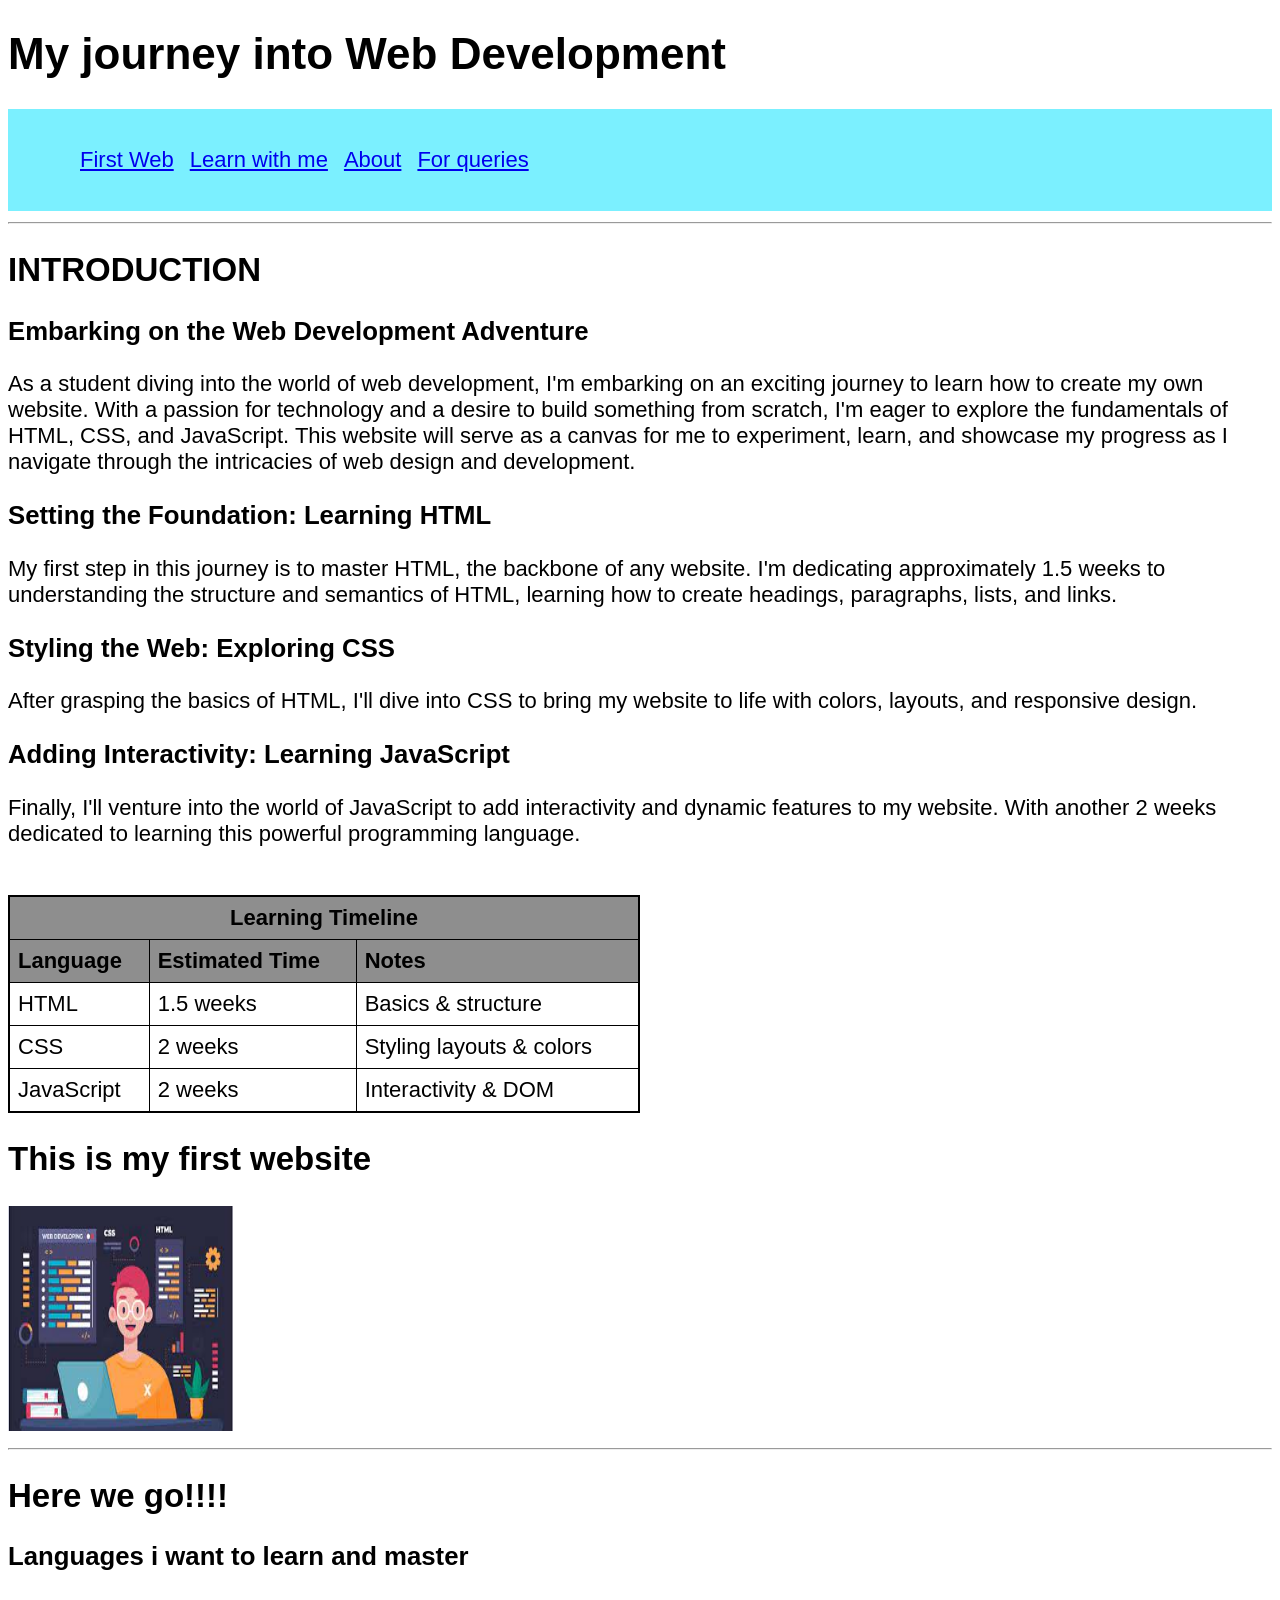
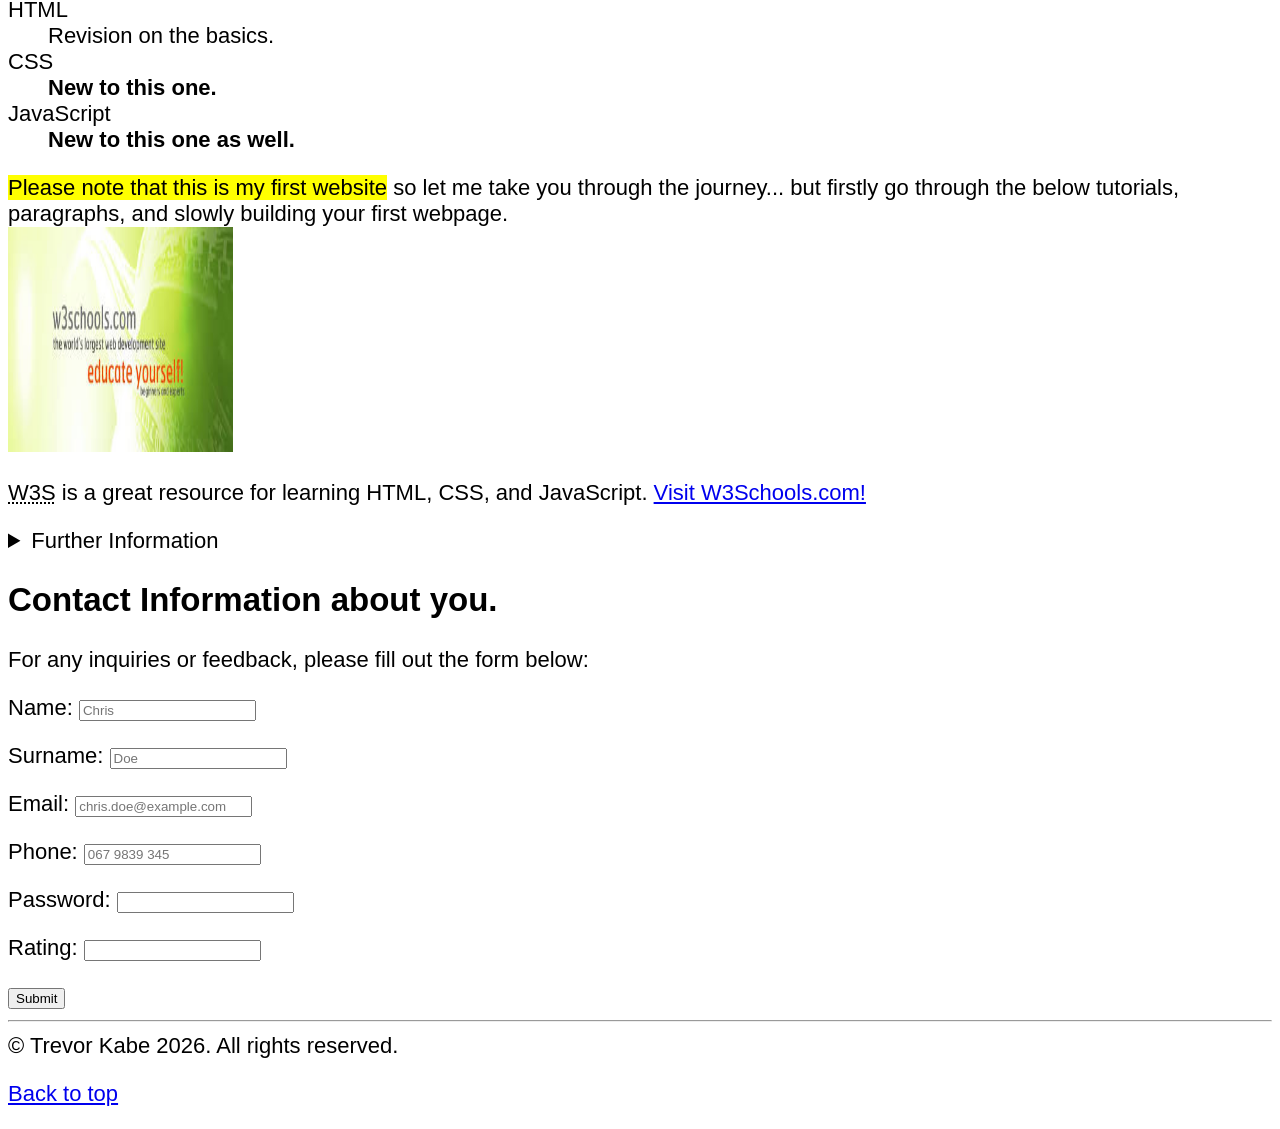
==== index.html @ c34d89b0 "Update index.html" ====
<!DOCTYPE html>
<html lang="en">

<head>
    <meta charset="UTF-8">
    <meta name="author" content="Trevor kabe">
    <meta name="description" content="This page contains all the things I am learning how to create as I learn HTML.">
    <meta name="viewport" content="width=device-width, initial-scale=1.0">
    <title>My First Web Page</title>
    <link rel="icon" href="images/android-chrome-192x192.png" type="image/x-icon">
    <link rel="stylesheet" href="main.css" type="text/css">
    
</head>

<body>
    <header>
        <h1>My journey into Web Development</h1>
        <nav>
            <ul id="nav-list">
                <li><a href="#firstly">First Web</a></li>
                <li><a href="#learning">Learn with me</a></li>
               <li><a href="about.html">About</a></li>
               <li><a href="#contact">For queries</a></li>
            </ul>
        </nav>
        <hr>
    </header>

    <main>
        <article id="firstly">
        
                <h2>INTRODUCTION</h2>

                <section>
                    <h3>Embarking on the Web Development Adventure</h3>
                <p>
                    As a student diving into the world of web development, I'm embarking on an exciting journey to learn how to create my own website. With a passion for technology and a desire to build something from scratch, I'm eager to explore the fundamentals of HTML, CSS, and JavaScript. This website will serve as a canvas for me to experiment, learn, and showcase my progress as I navigate through the intricacies of web design and development.
                </p>
            </section>
            <section>
                <h3>Setting the Foundation: Learning HTML</h3>
                <p>
                    My first step in this journey is to master HTML, the backbone of any website. I'm dedicating approximately 1.5 weeks to understanding the structure and semantics of HTML, learning how to create headings, paragraphs, lists, and links. 
                </p>
            </section>
            <section>
                <h3>Styling the Web: Exploring CSS</h3>
                <p>
                    After grasping the basics of HTML, I'll dive into CSS to bring my website to life with colors, layouts, and responsive design. 
                </p>
            </section>
            <section>
                <h3>Adding Interactivity: Learning JavaScript</h3>
                <p>
                    Finally, I'll venture into the world of JavaScript to add interactivity and dynamic features to my website. With another 2 weeks dedicated to learning this powerful programming language.
                </p>
            </section> <br>

            <table>
                <thead>
                    <tr>
                        <th colspan="3" style="text-align: center;">Learning Timeline</th>
                    </tr>
                    <tr>
                        <th>Language</th>
                        <th>Estimated Time</th>
                        <th>Notes</th>
                    </tr>
                </thead>
                <tbody>
                    <tr>
                        <td>HTML</td>
                        <td>1.5 weeks</td>
                        <td>Basics & structure</td>
                    </tr>
                    <tr>
                        <td>CSS</td>
                        <td>2 weeks</td>
                        <td>Styling layouts & colors</td>
                    </tr>
                    <tr>
                        <td>JavaScript</td>
                        <td>2 weeks</td>
                        <td>Interactivity & DOM</td>
                    </tr>
                </tbody>
            </table>



            <h2>This is my first website</h2>
            <img src="images/Learningfirstwebsite.png" alt="Learning first website" width="225" height="225" loading="lazy">
        </article>

        <hr>
        
       <article id="learning">
            <h2><strong>Here we go!!!!</strong></h2>
           <h3>Languages i want to learn and master</h3>
             <dl>
                <dt>HTML</dt>
                <dd>Revision on the basics.</dd>
                <dt>CSS</dt>
                <dd><strong>New to this one.</strong></dd>
                <dt>JavaScript</dt>
                <dd><strong>New to this one as well.</strong></dd>
            </dl>
            </article>

            <p>
                <mark>Please note that this is my first website</mark> so let me take you through the journey... but firstly go through the
                below tutorials, paragraphs, and slowly building your first webpage.<br><!-- 
                Outside of coding, you're probably juggling assignments, maybe a part-time job, or extracurriculars—but you
                still make time to tinker with HTML in the evenings. You've bookmarked MDN Web Docs and W3Schools, and you've
                even started a little project folder on your desktop labeled “HTML Experiments.” You're not just learning to
                code—you're learning to think like a developer. And while you might not know CSS or JavaScript yet, you're
                laying the foundation, one tag at a time.
            </p> -->
  <img src="images/W3schools.png" alt="W3Schools" width="225" height="225" loading="lazy">
            <p>
                <abbr title="W3Schools">W3S</abbr>
                    is a great resource for learning HTML, CSS, and JavaScript. <!-- It offers comprehensive tutorials, references, and examples that can help you understand the basics and advance your skills. Whether you're a beginner or looking to deepen your knowledge, W3Schools provides a user-friendly platform to explore web development concepts. -->
                <a href="https://www.w3schools.com/html/default.asp" target="_blank" rel="noopener">Visit W3Schools.com!</a>
            </p>
            <aside>
             <details><summary>Further Information</summary>
 <p>As I embark on this web development journey, I'm excited to learn, create, and grow as a developer. With each step, I'll be building not just a website but also my skills and confidence in the world of web development. I'm looking forward to sharing my progress and experiences along the way as I continue to explore the endless possibilities of creating on the web.</p>
                
               </details>
            </aside>
            <article id="contact">
                <h2>Contact Information about you.</h2>
                <p>For any inquiries or feedback, please fill out the form below:</p>
               <form>
                <p>
                    <label for="name">Name:</label>
                    <input type="text"  name="name" id="name" placeholder="Chris" required>
                    </p>
                    <p>
                    <label for="surname">Surname:</label>
                    <input type="text" id="surname" name="surname"  placeholder="Doe" required>
                    </p>
                    <p>
                    <label for="email">Email:</label>
                    <input type="email" id="email" name="email" placeholder="chris.doe@example.com">
                    </p>
                    <p>
                    <label for="tel">Phone:</label>
                    <input type="tel" id="tel" name="tel" pattern="[0-9]{3} [0-9]{4} [0-9]{3}"  placeholder="067 9839 345">
                    </p>
                    <p>
                        <label for="password">Password:</label>
                        <input type="password" id="password" name="password" required>  
                    </p>
                    <p>
                    <label for="Rating">Rating:</label>
                        <input type="text" id="Rating" name="Rating" list="ratingOptions">
                            <datalist id="ratingOptions">
                            <option value="Excellent">
                            <option value="Good">
                            <option value="Average">
                            <option value="Poor">
                        </datalist>
                    </p>
                    <!--<input type="submit" value="Submit">--->
                    <button type="submit">Submit</button>

                </form>
            </article>
        </main>
<hr>

    <footer>
        &copy; Trevor Kabe 2026. All rights reserved.
        <br>

        <p><a href="#top">Back to top</a></p>
    </footer>
</body>

</html>
---- main.css ----
body {
     font-family: Arial, sans-serif;
    font-size: 22px;
     background-color: #ffffff;
    color: rgb(0, 0, 0);
}
nav {
    display: flex;
    justify-content: space-between;
    align-items: center;
    padding: 1rem 2rem;
    background-color: #7bf0ff;
    color: #fff;
    gap: 1rem;
}   
#nav-list {
    display: flex;
    gap: 1rem;
    list-style: flex dire-ction row;
    list-style: none;
}       

table {
    width: 50%;
    margin: 0;
    border-collapse: collapse;
    border: 2px solid black;
}
            
table th,
table td {
    border: 1px solid black;
    padding: 0.5rem;
    text-align: left;
}   

table th {
    background-color: rgb(142, 142, 142);
    color: #000000;
}
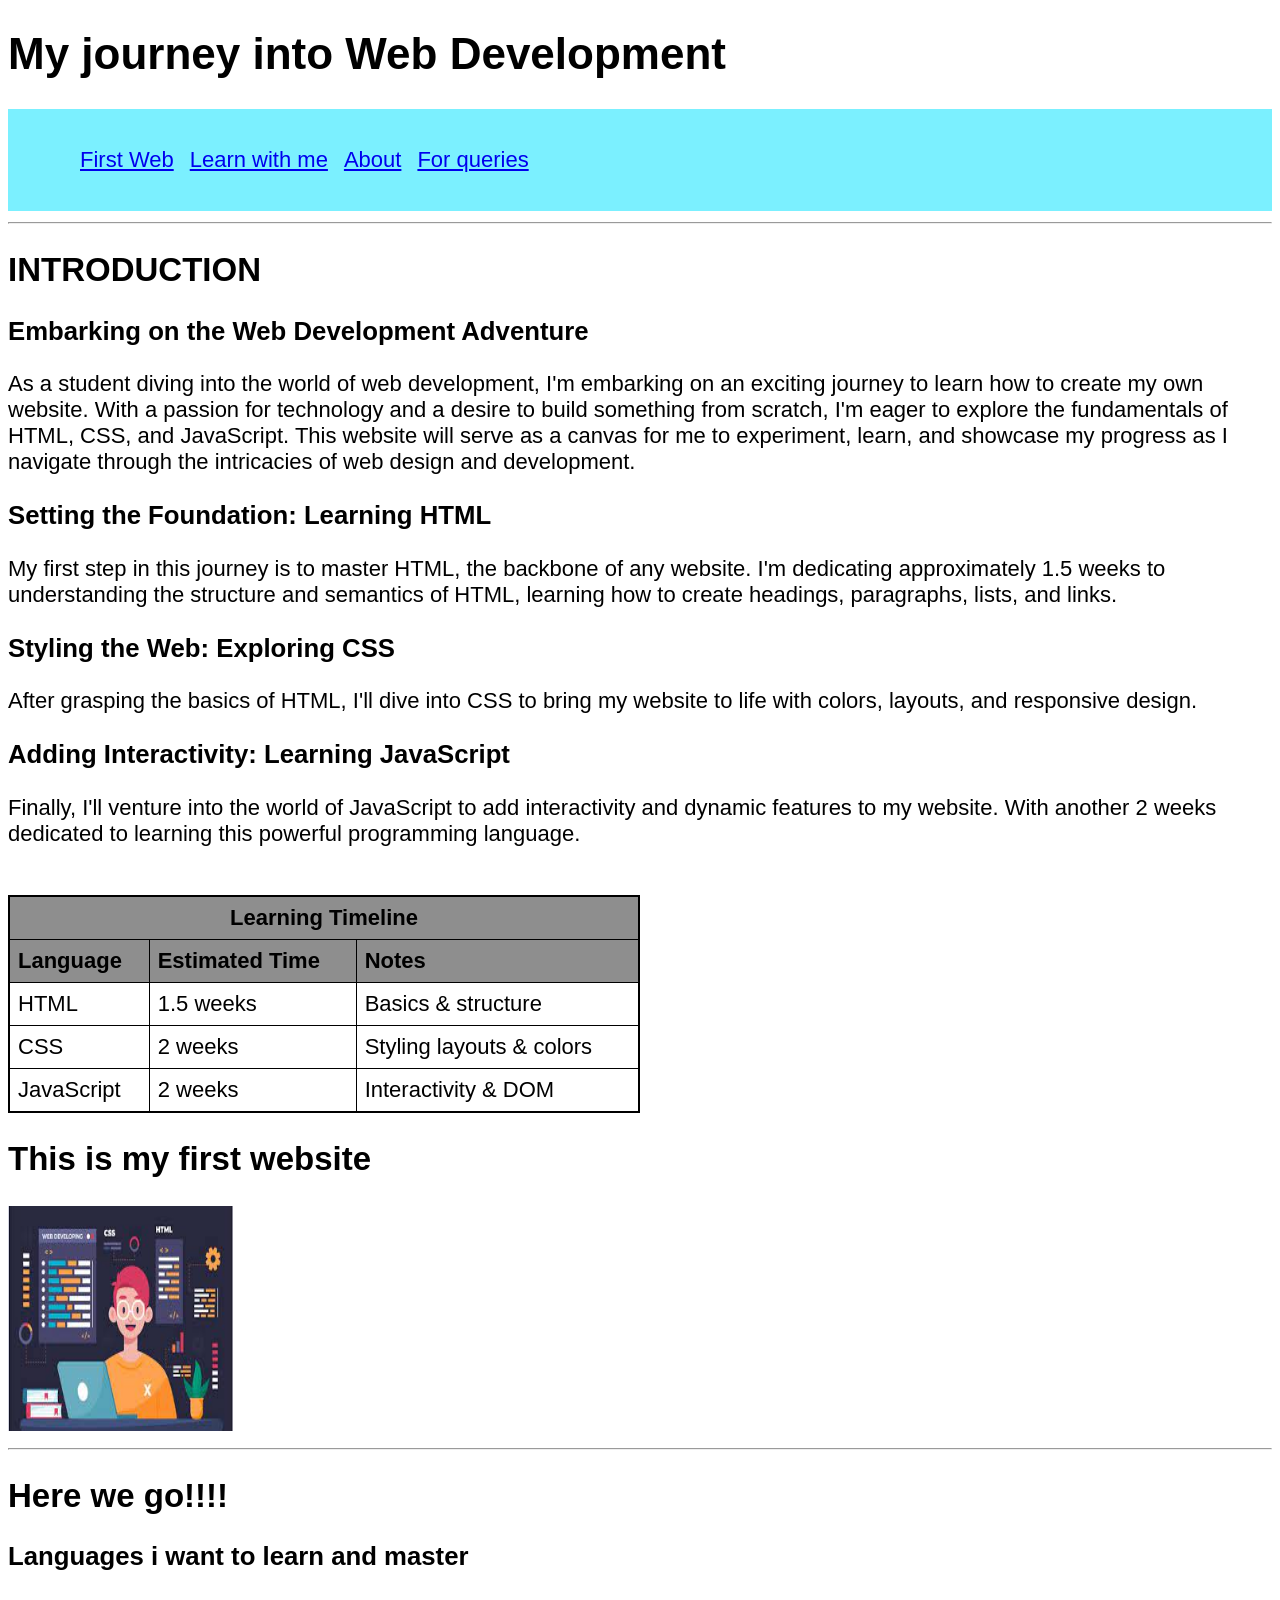
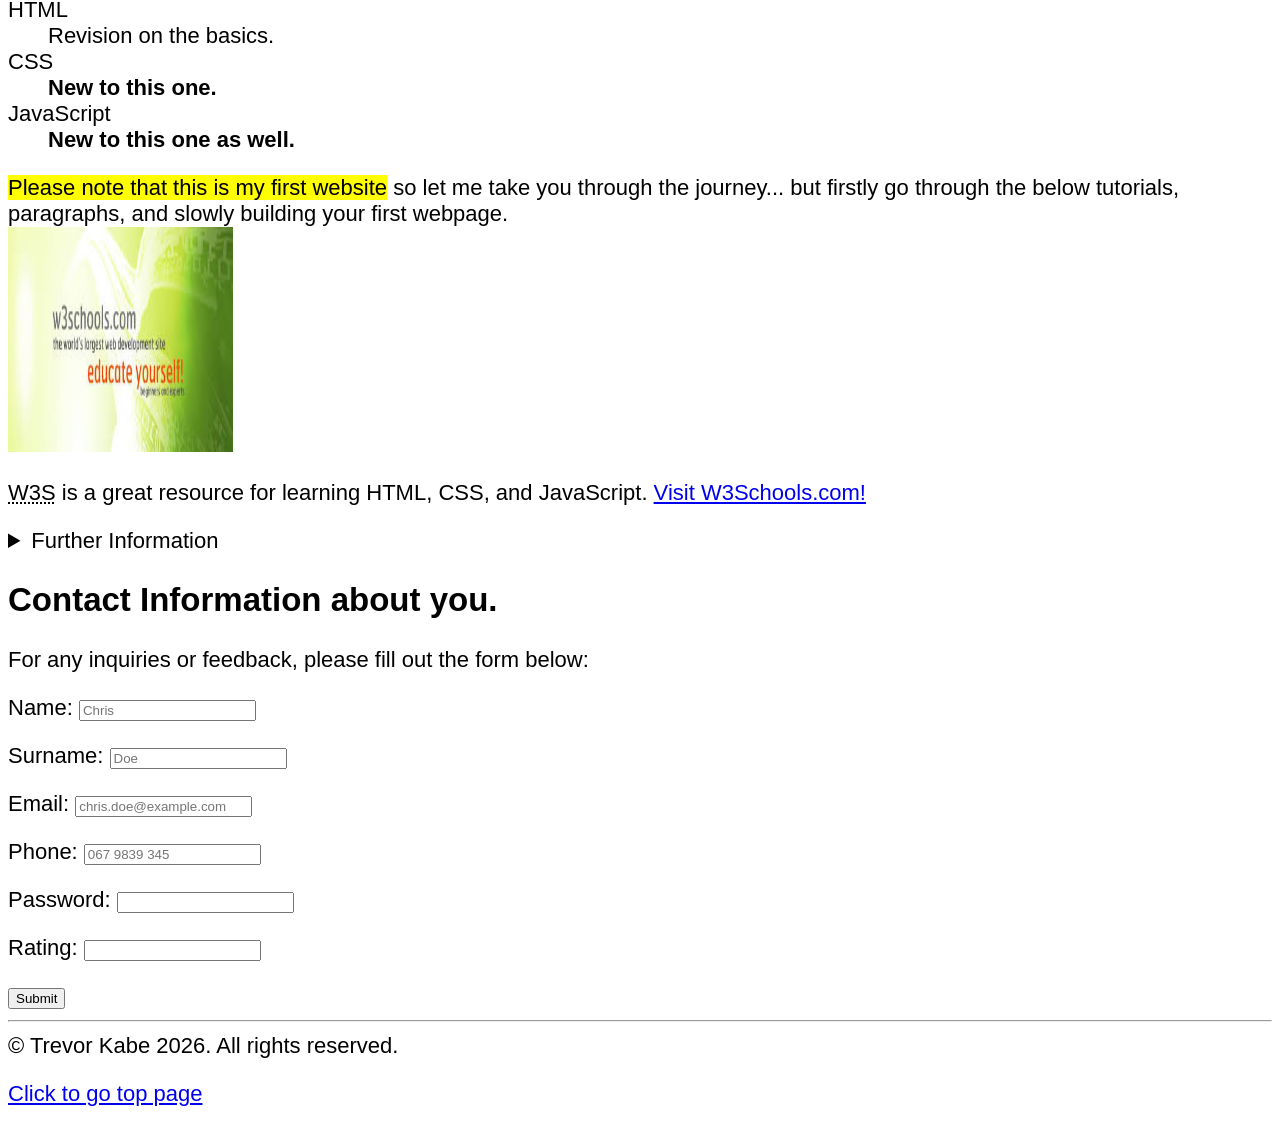
==== commit 757dddb3: "Update footer link text for clarity" ====
--- a/index.html
+++ b/index.html
@@ -108,8 +108,7 @@
             </article>
 
             <p>
-                <mark>Please note that this is my first website</mark> so let me take you through the journey... but firstly go through the
-                below tutorials, paragraphs, and slowly building your first webpage.<br><!-- 
+                <mark>Please note that this is my first website</mark> so let me take you through the journey... but firstly go through the below tutorials, paragraphs, and slowly building your first webpage.<br><!-- 
                 Outside of coding, you're probably juggling assignments, maybe a part-time job, or extracurriculars—but you
                 still make time to tinker with HTML in the evenings. You've bookmarked MDN Web Docs and W3Schools, and you've
                 even started a little project folder on your desktop labeled “HTML Experiments.” You're not just learning to
@@ -174,8 +173,8 @@
         &copy; Trevor Kabe 2026. All rights reserved.
         <br>
 
-        <p><a href="#top">Back to top</a></p>
+        <p><a href="#top">Click to go top page</a></p>
     </footer>
 </body>
 
-</html>+</html>
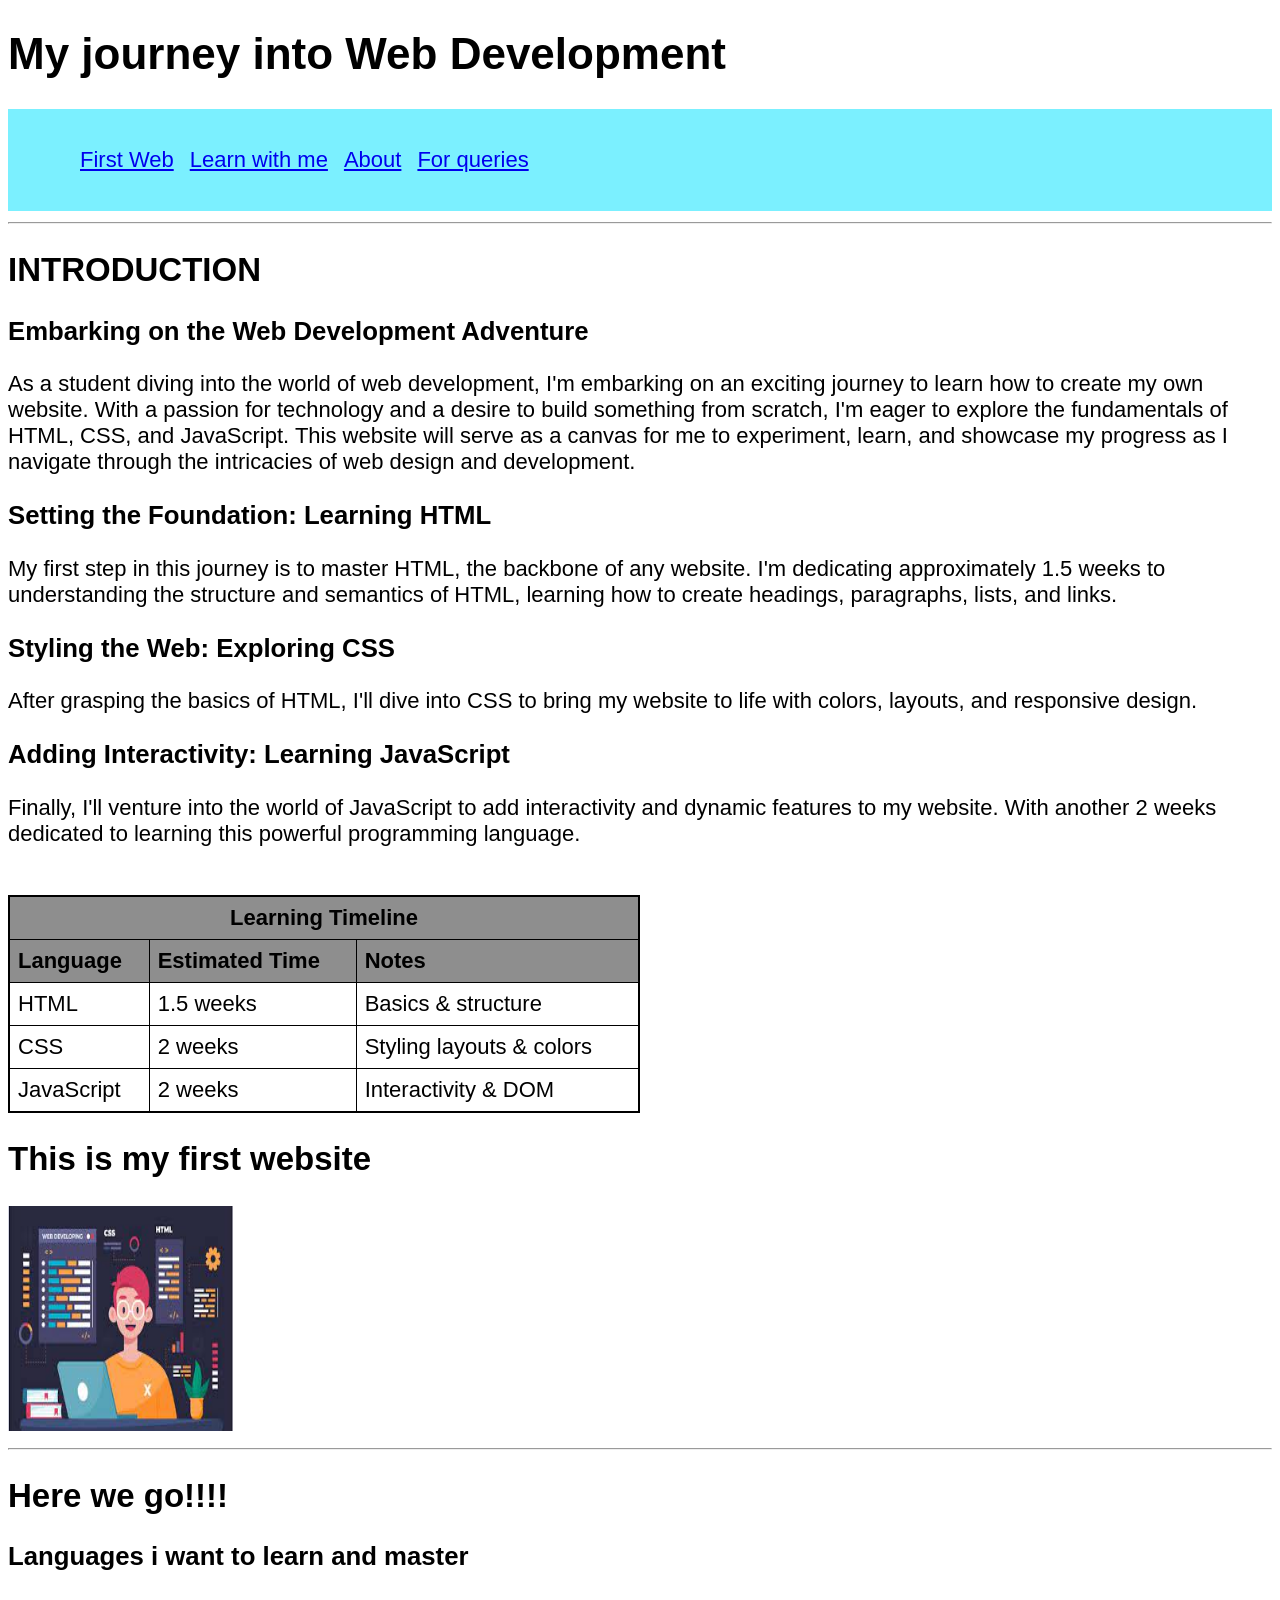
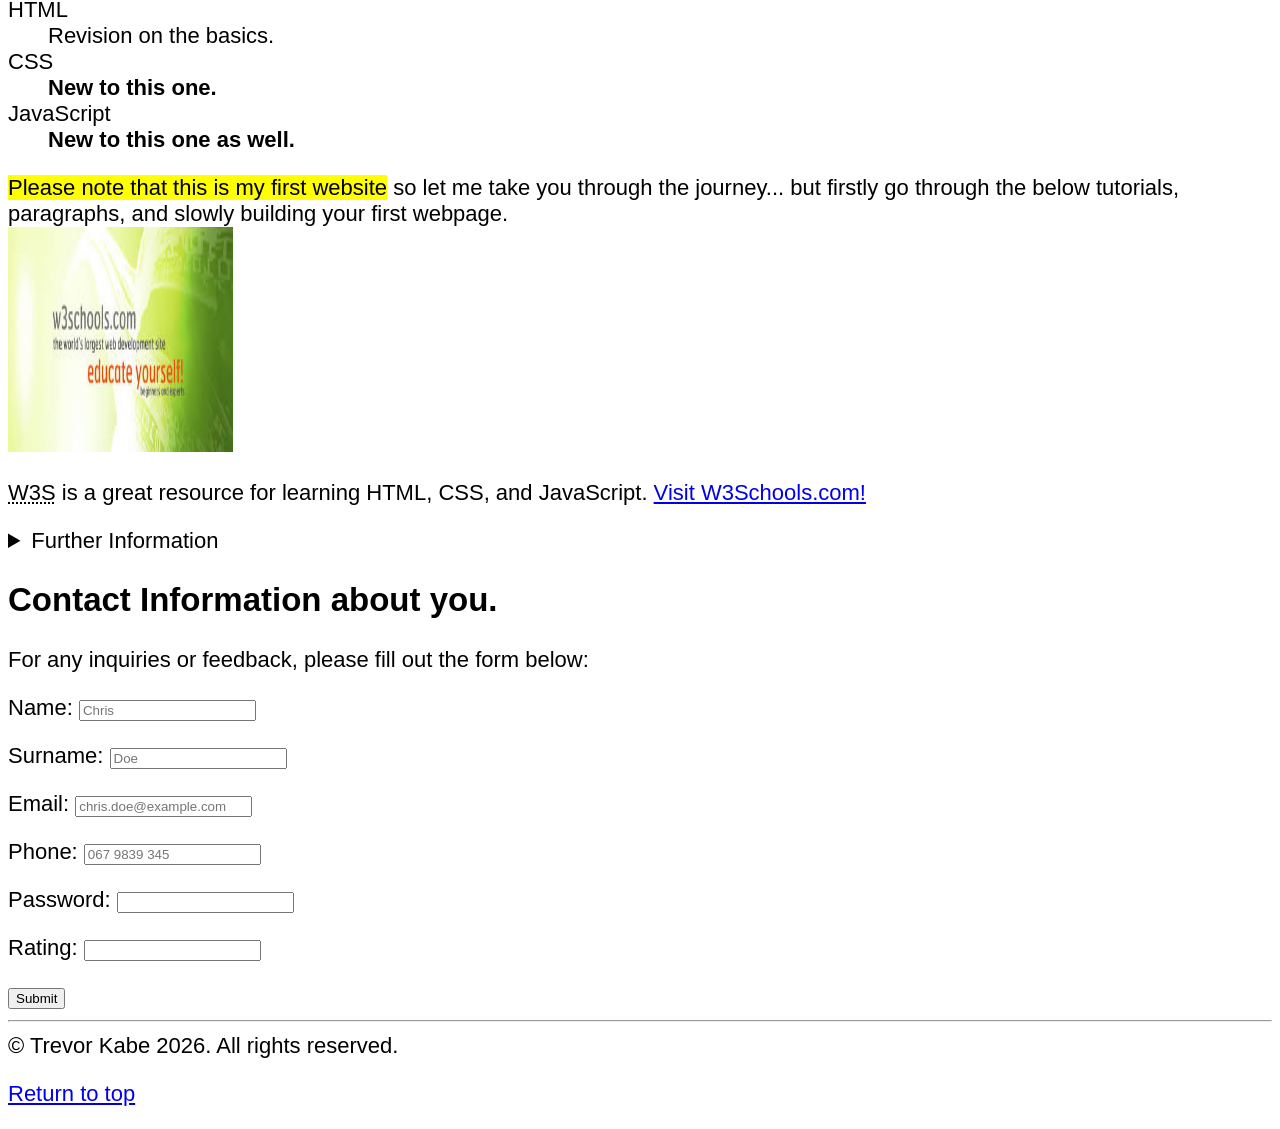
==== commit 91b11b99: "Update index.html" ====
--- a/index.html
+++ b/index.html
@@ -13,7 +13,7 @@
 </head>
 
 <body>
-    <header>
+    <header id="top">
         <h1>My journey into Web Development</h1>
         <nav>
             <ul id="nav-list">
@@ -170,11 +170,10 @@
 <hr>
 
     <footer>
-        &copy; Trevor Kabe 2026. All rights reserved.
-        <br>
-
-        <p><a href="#top">Click to go top page</a></p>
-    </footer>
+     &copy; Trevor Kabe 2026. All rights reserved.
+<br>
+<p><a href="#top">Return to top</a></p>
+</footer>
 </body>
 
 </html>
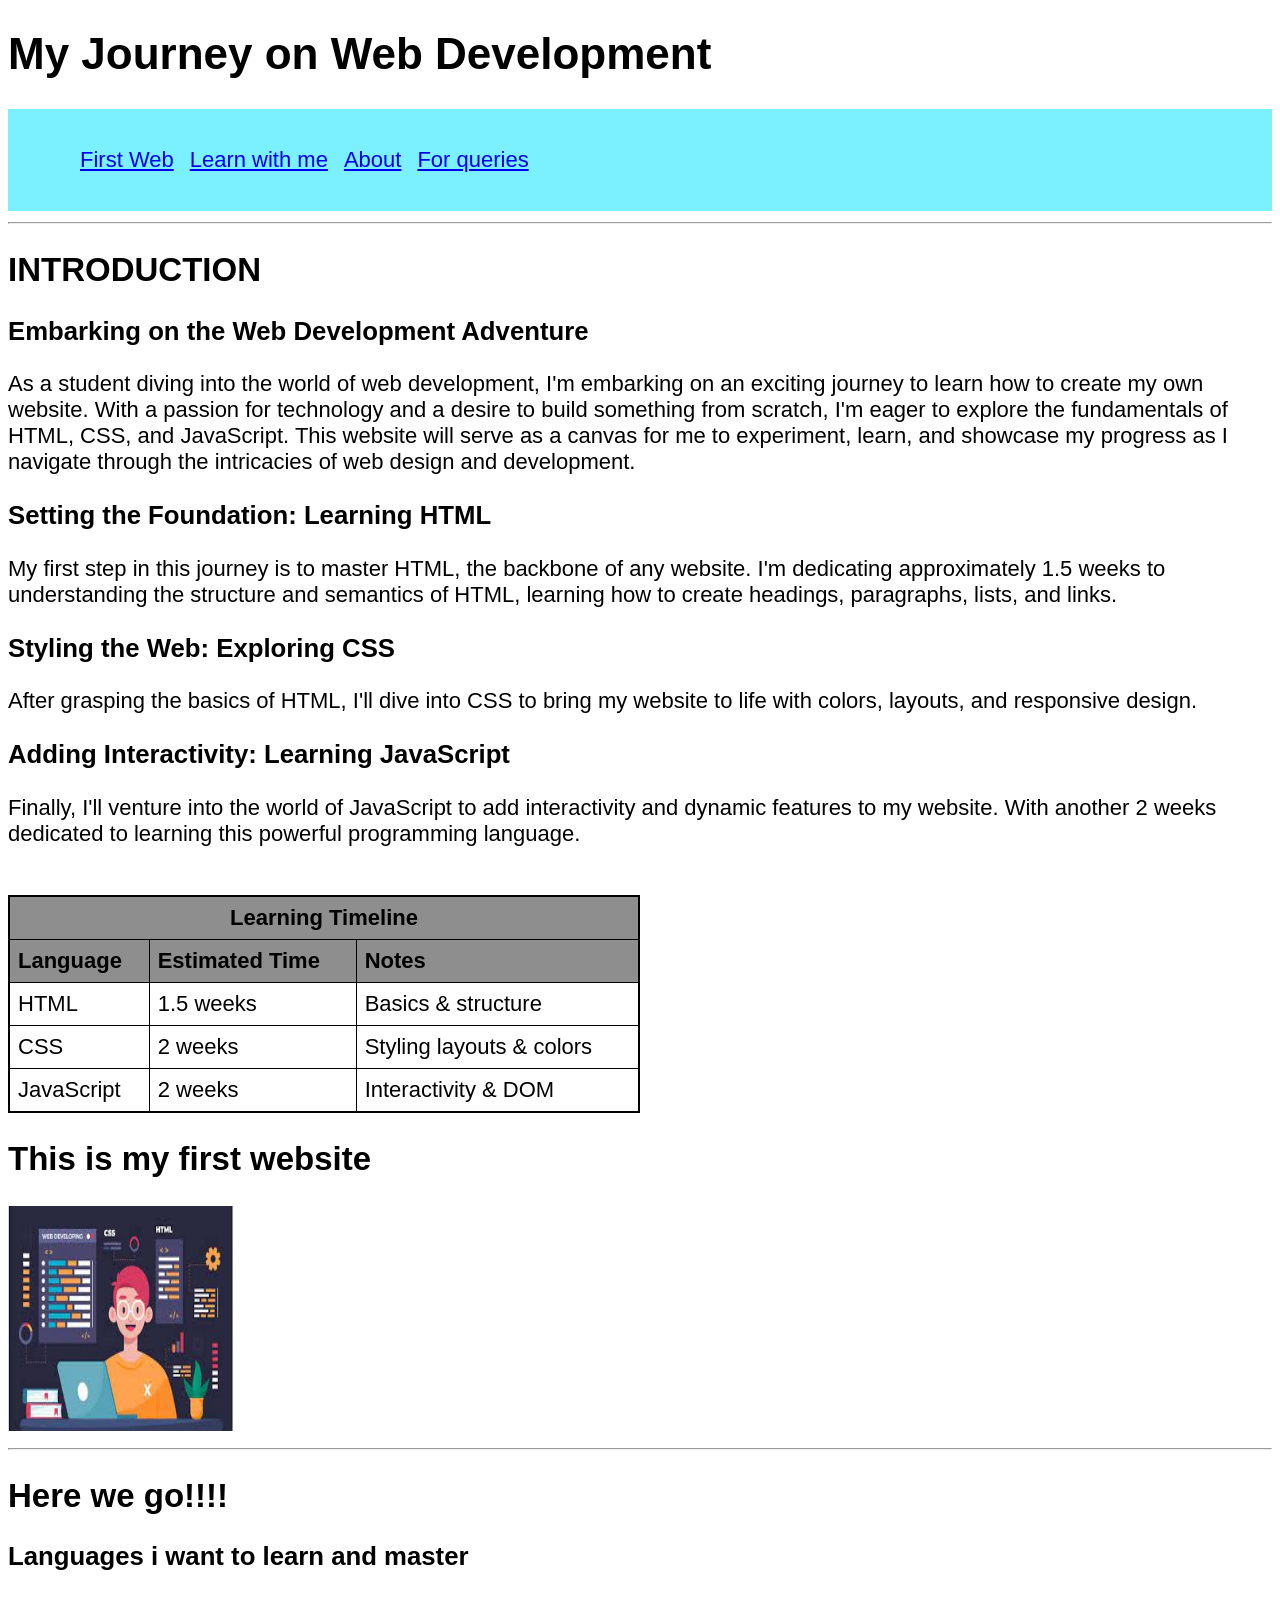
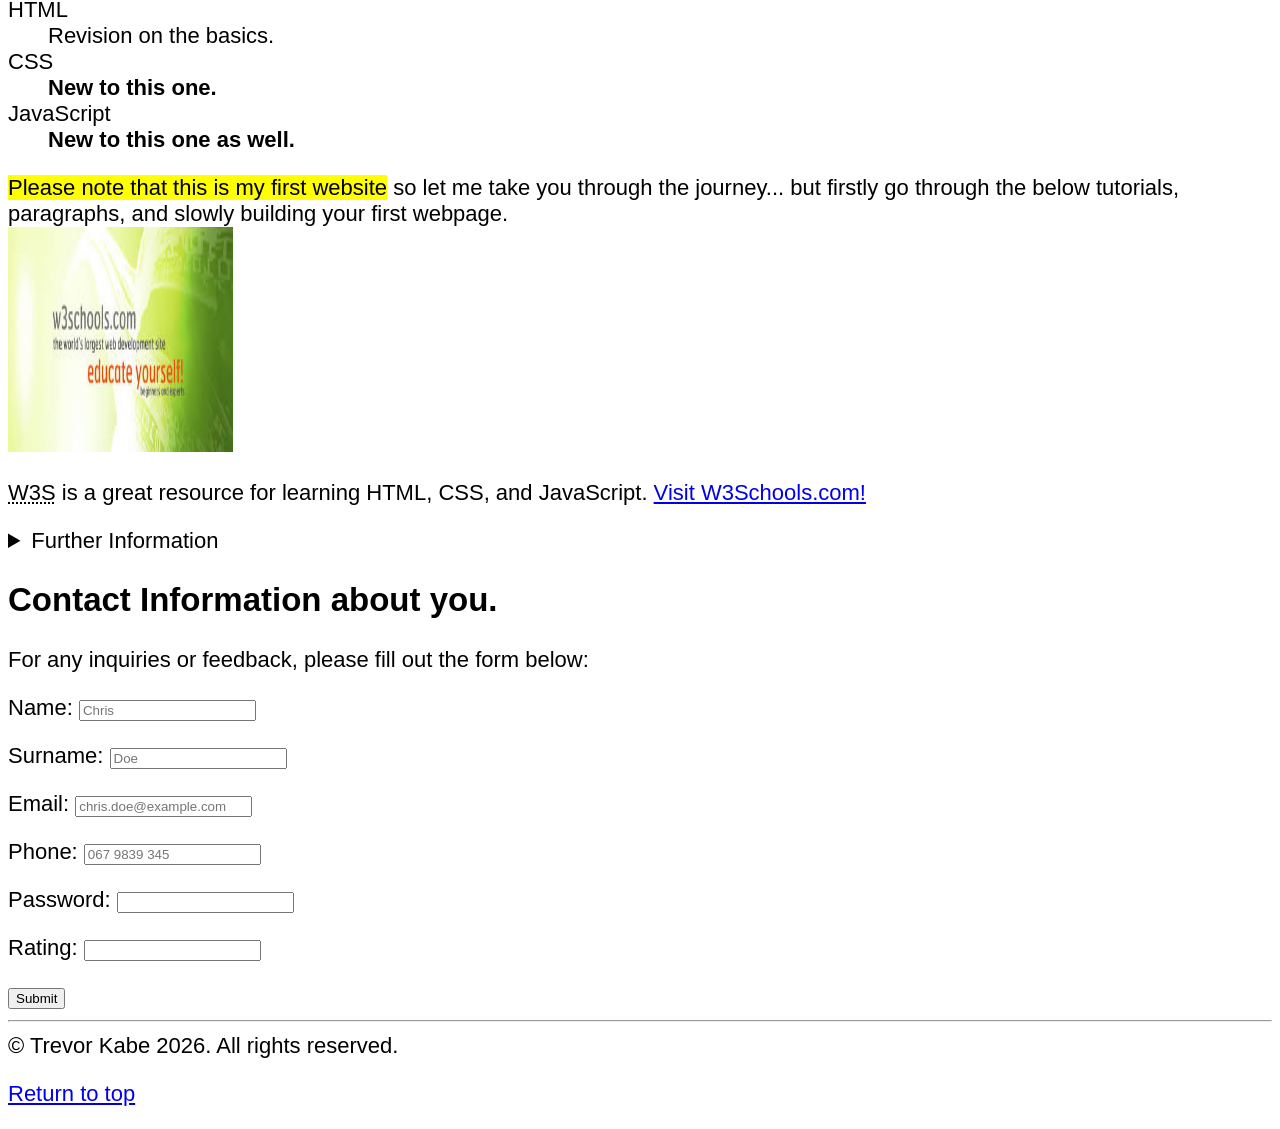
==== commit 48783701: "Correct header title capitalization in index.html" ====
--- a/index.html
+++ b/index.html
@@ -14,7 +14,7 @@
 
 <body>
     <header id="top">
-        <h1>My journey into Web Development</h1>
+        <h1>My Journey on Web Development</h1>
         <nav>
             <ul id="nav-list">
                 <li><a href="#firstly">First Web</a></li>
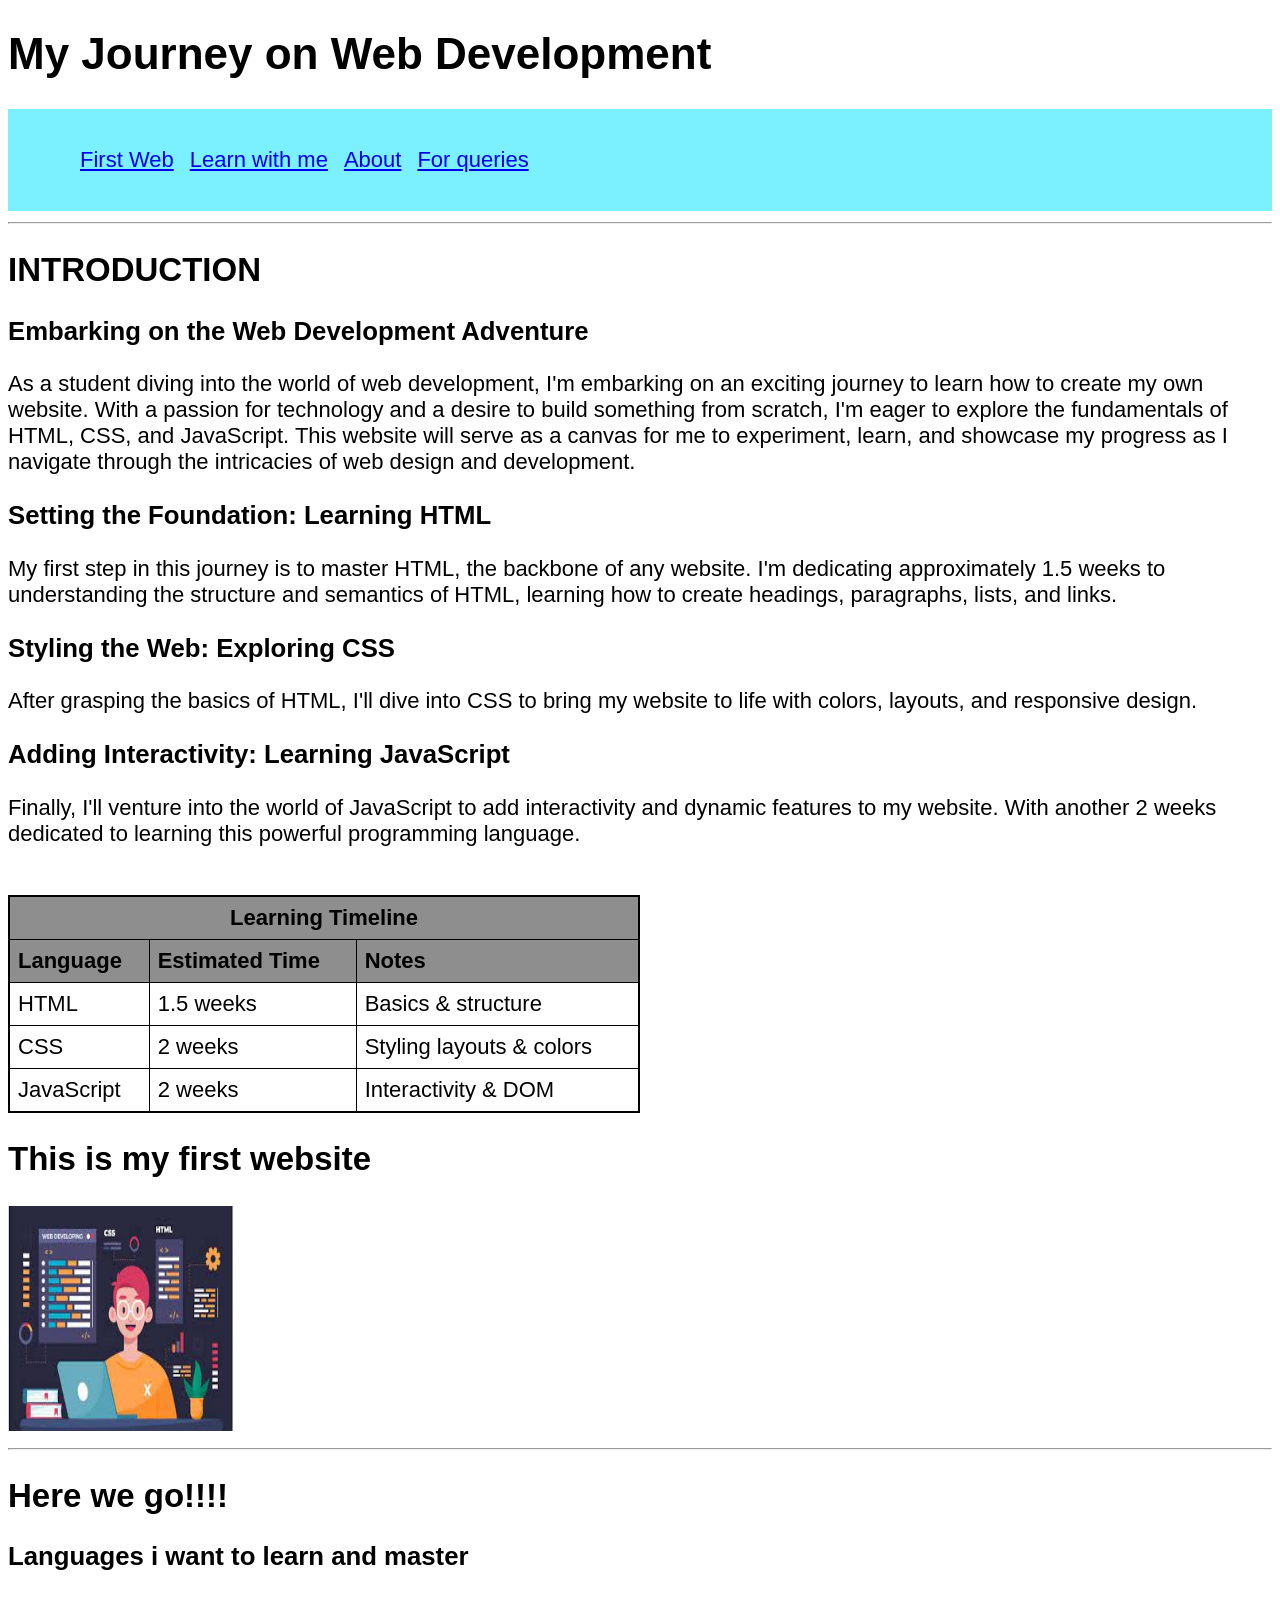
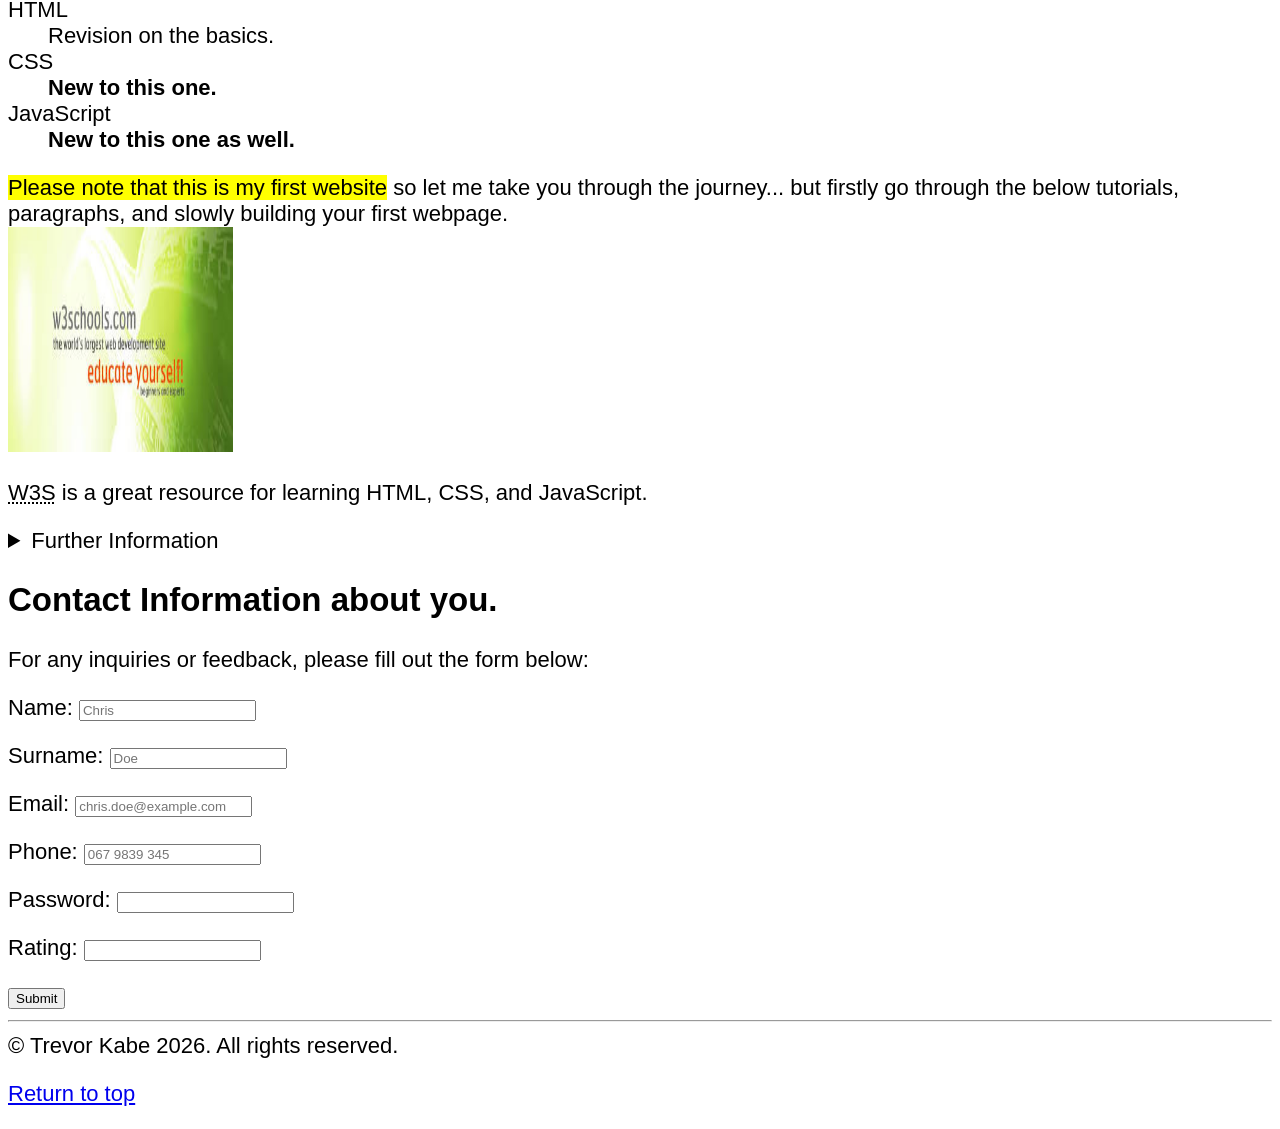
==== commit 78f9ab34: "Update index.html" ====
--- a/index.html
+++ b/index.html
@@ -115,11 +115,11 @@
                 code—you're learning to think like a developer. And while you might not know CSS or JavaScript yet, you're
                 laying the foundation, one tag at a time.
             </p> -->
-  <img src="images/W3schools.png" alt="W3Schools" width="225" height="225" loading="lazy">
+  <img src="images/W3schools.png" alt="W3Schools" width="225" height="225" loading="lazy" a href="https://www.w3schools.com/html/default.asp" >
             <p>
                 <abbr title="W3Schools">W3S</abbr>
                     is a great resource for learning HTML, CSS, and JavaScript. <!-- It offers comprehensive tutorials, references, and examples that can help you understand the basics and advance your skills. Whether you're a beginner or looking to deepen your knowledge, W3Schools provides a user-friendly platform to explore web development concepts. -->
-                <a href="https://www.w3schools.com/html/default.asp" target="_blank" rel="noopener">Visit W3Schools.com!</a>
+                <!-- <a href="https://www.w3schools.com/html/default.asp" target="_blank" rel="noopener">Visit W3Schools.com!</a> -->
             </p>
             <aside>
              <details><summary>Further Information</summary>
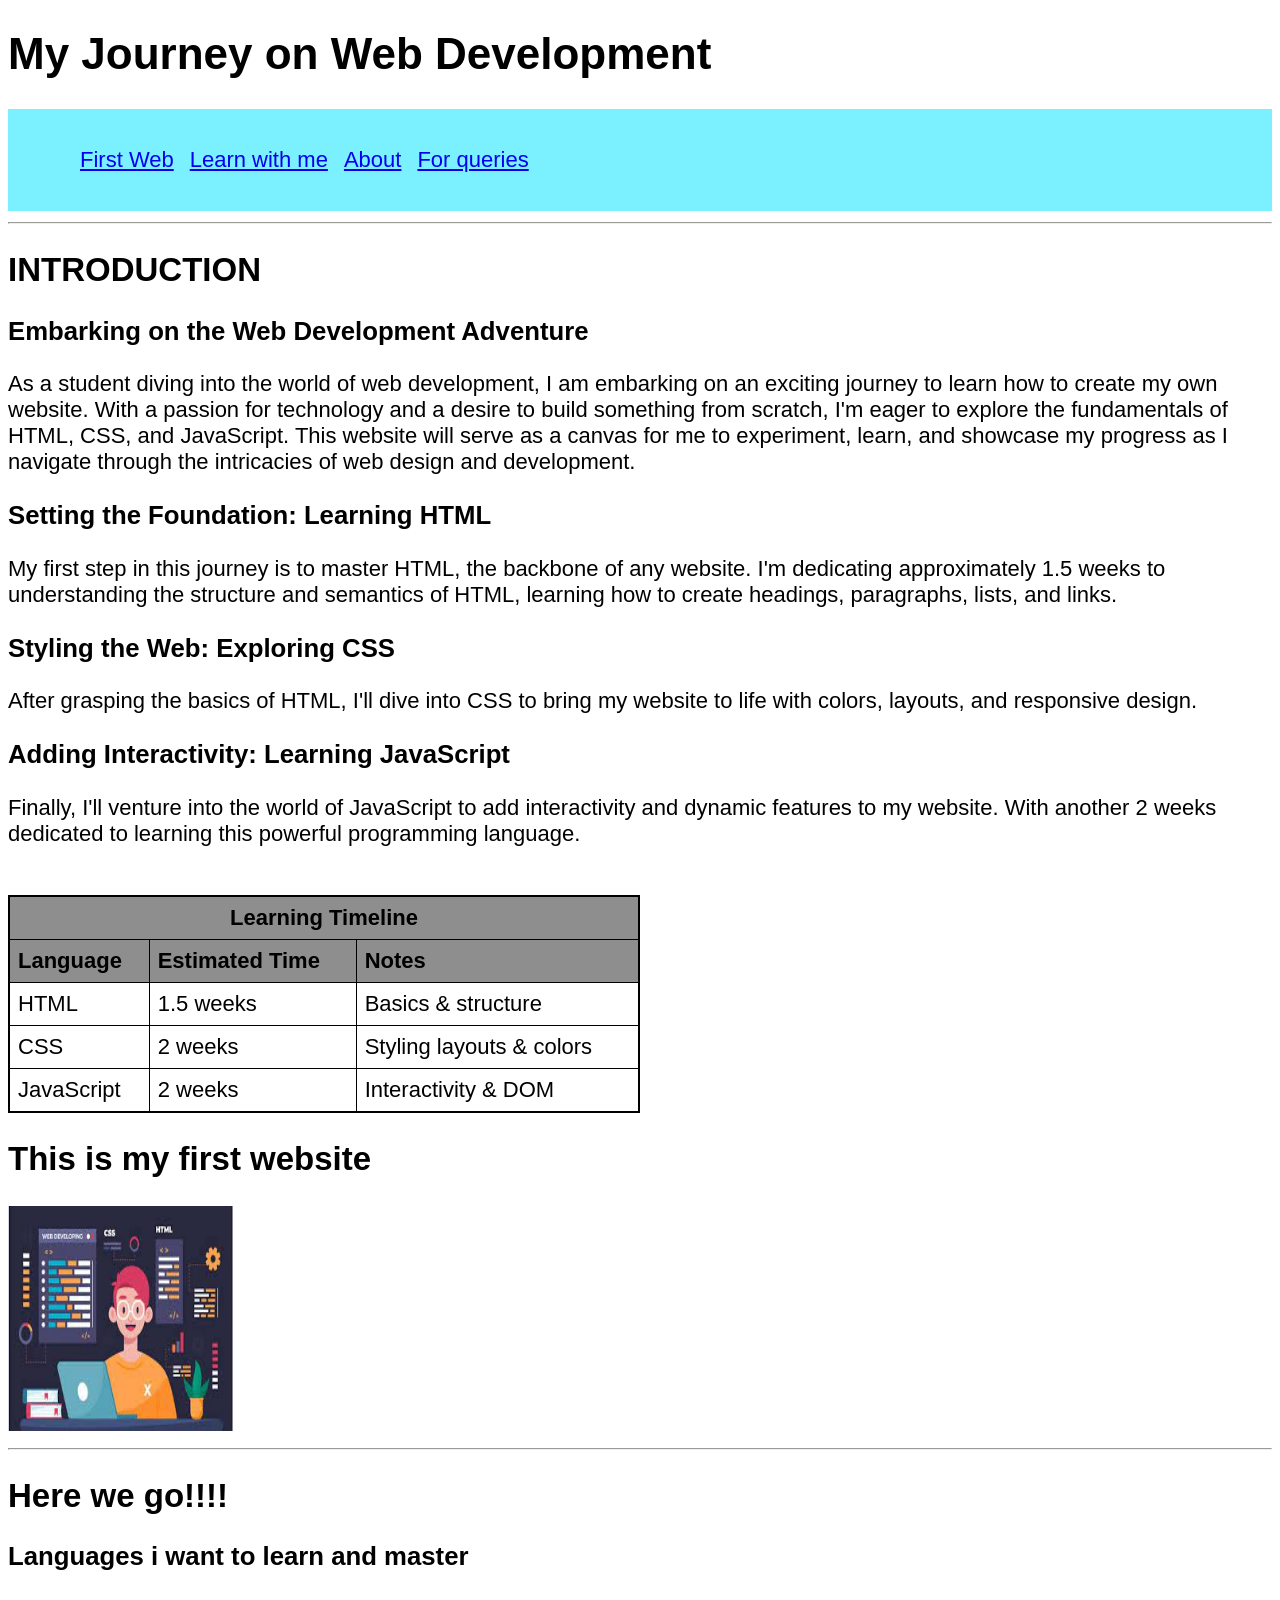
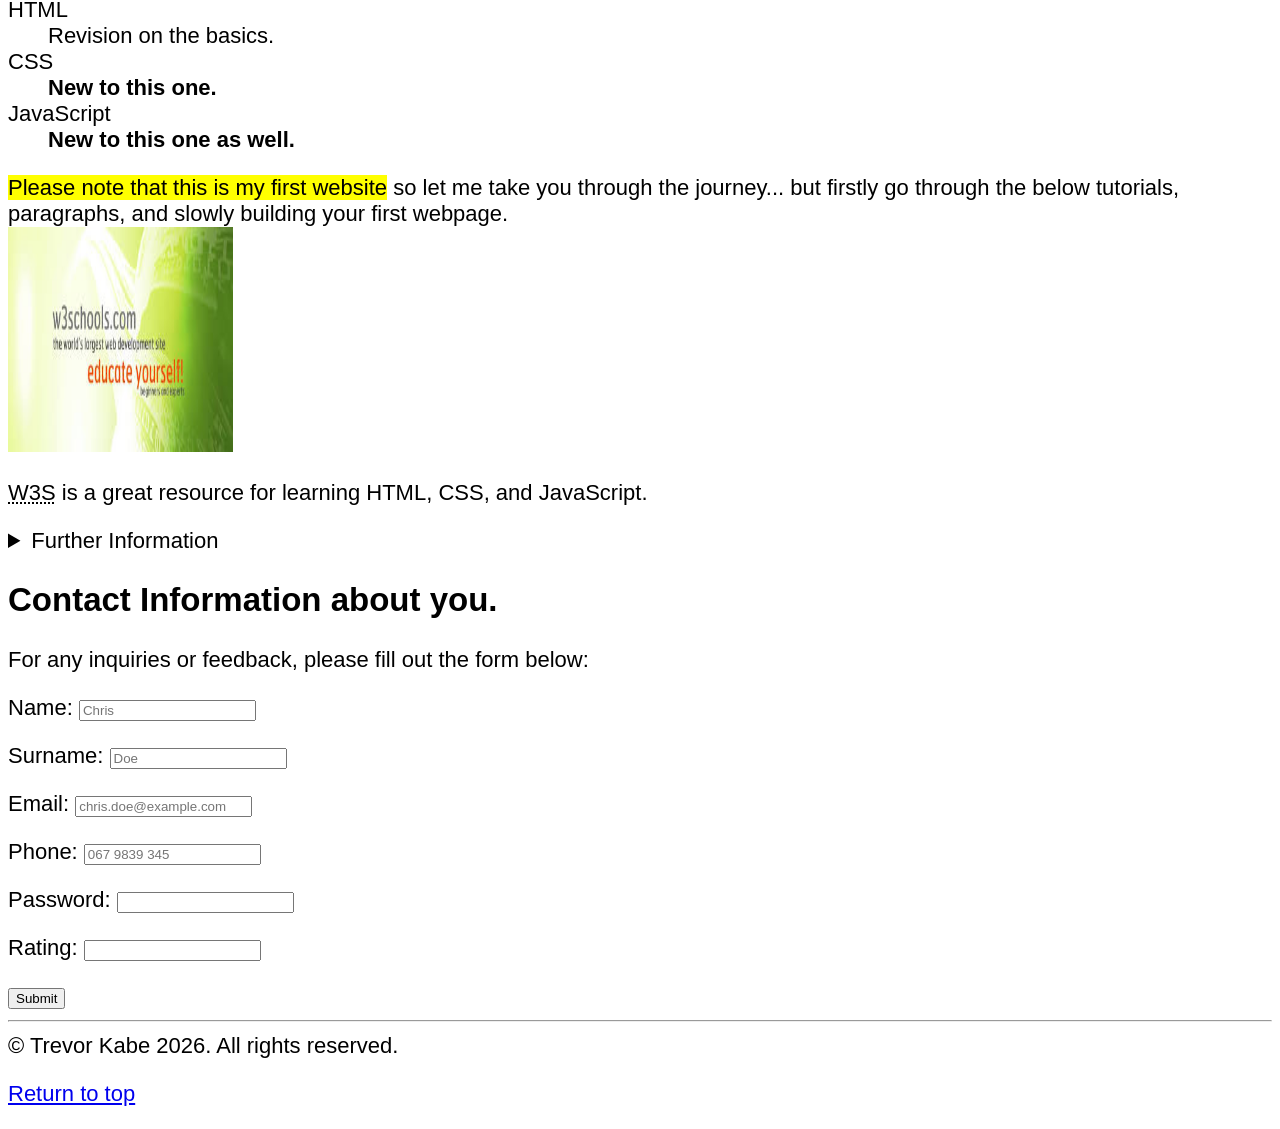
==== commit 6e631a23: "Updates" ====
--- a/index.html
+++ b/index.html
@@ -34,7 +34,7 @@
                 <section>
                     <h3>Embarking on the Web Development Adventure</h3>
                 <p>
-                    As a student diving into the world of web development, I'm embarking on an exciting journey to learn how to create my own website. With a passion for technology and a desire to build something from scratch, I'm eager to explore the fundamentals of HTML, CSS, and JavaScript. This website will serve as a canvas for me to experiment, learn, and showcase my progress as I navigate through the intricacies of web design and development.
+                    As a student diving into the world of web development, I am embarking on an exciting journey to learn how to create my own website. With a passion for technology and a desire to build something from scratch, I'm eager to explore the fundamentals of HTML, CSS, and JavaScript. This website will serve as a canvas for me to experiment, learn, and showcase my progress as I navigate through the intricacies of web design and development.
                 </p>
             </section>
             <section>
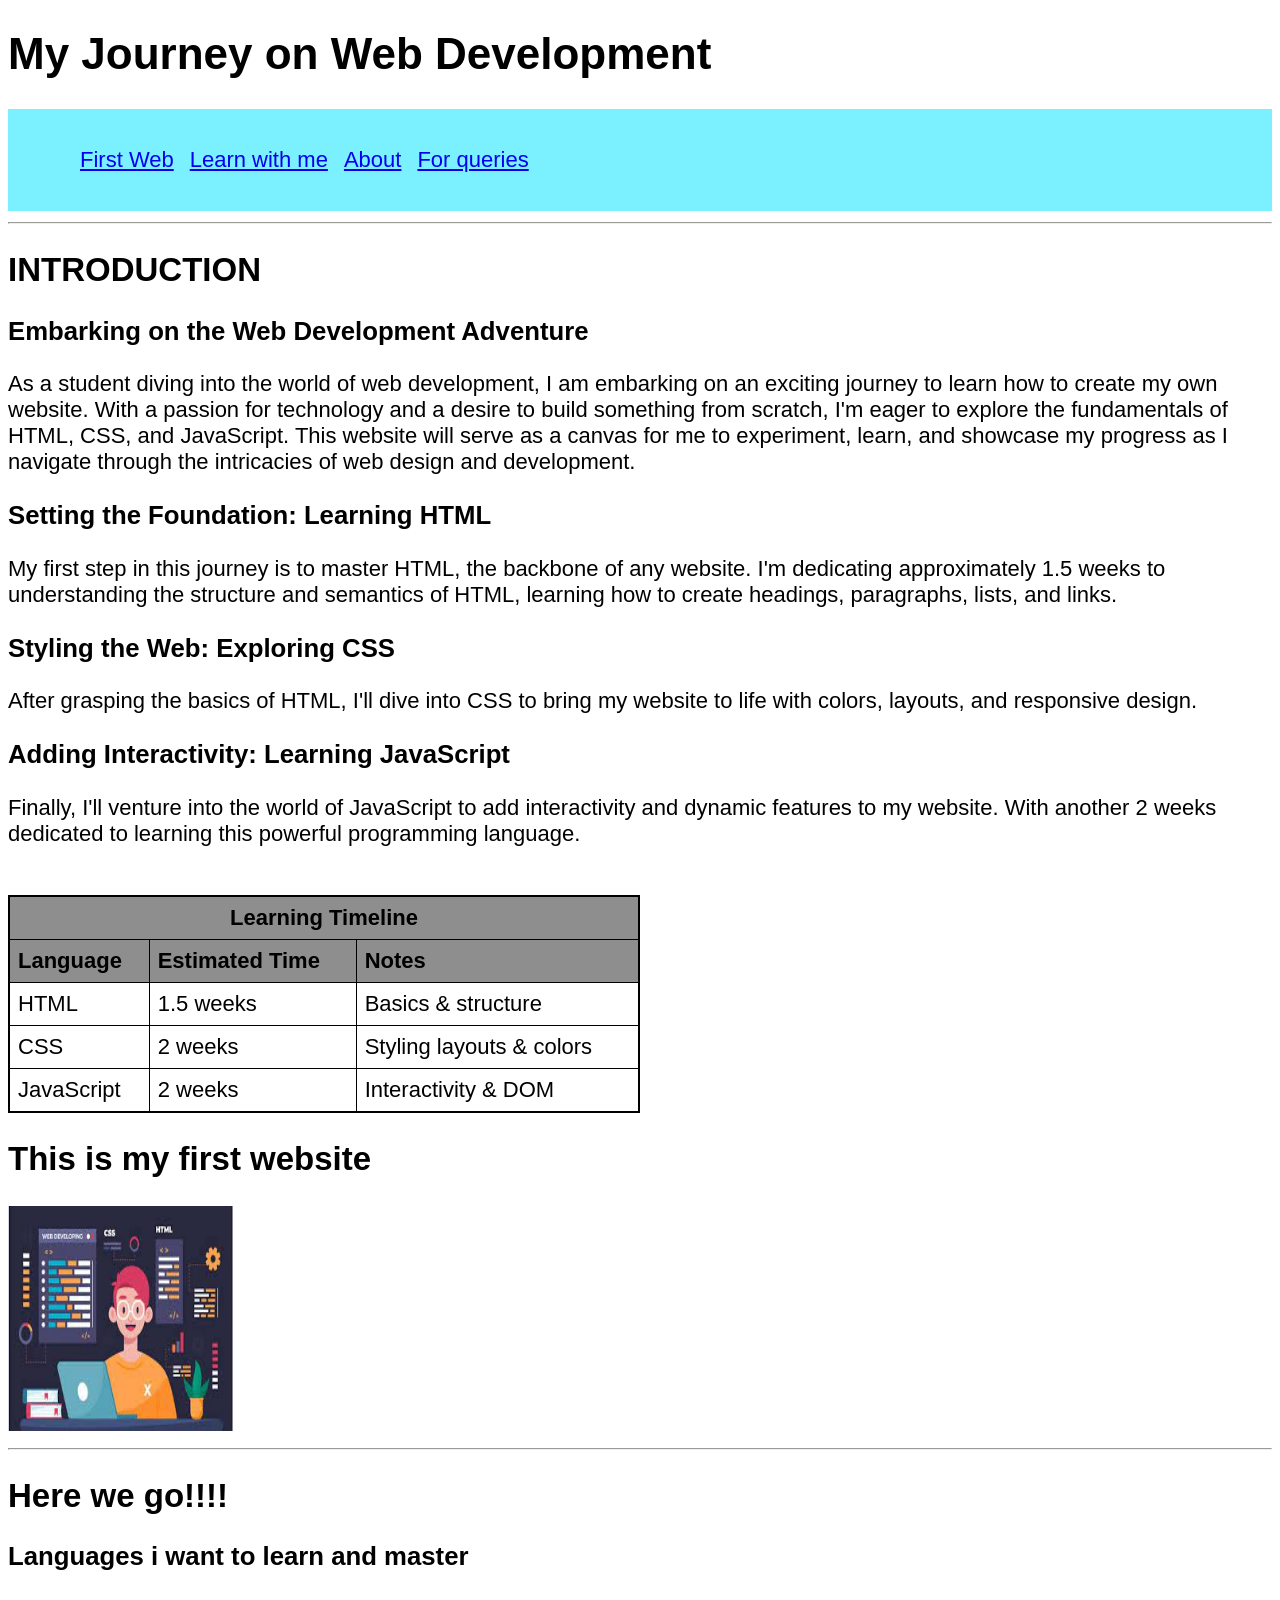
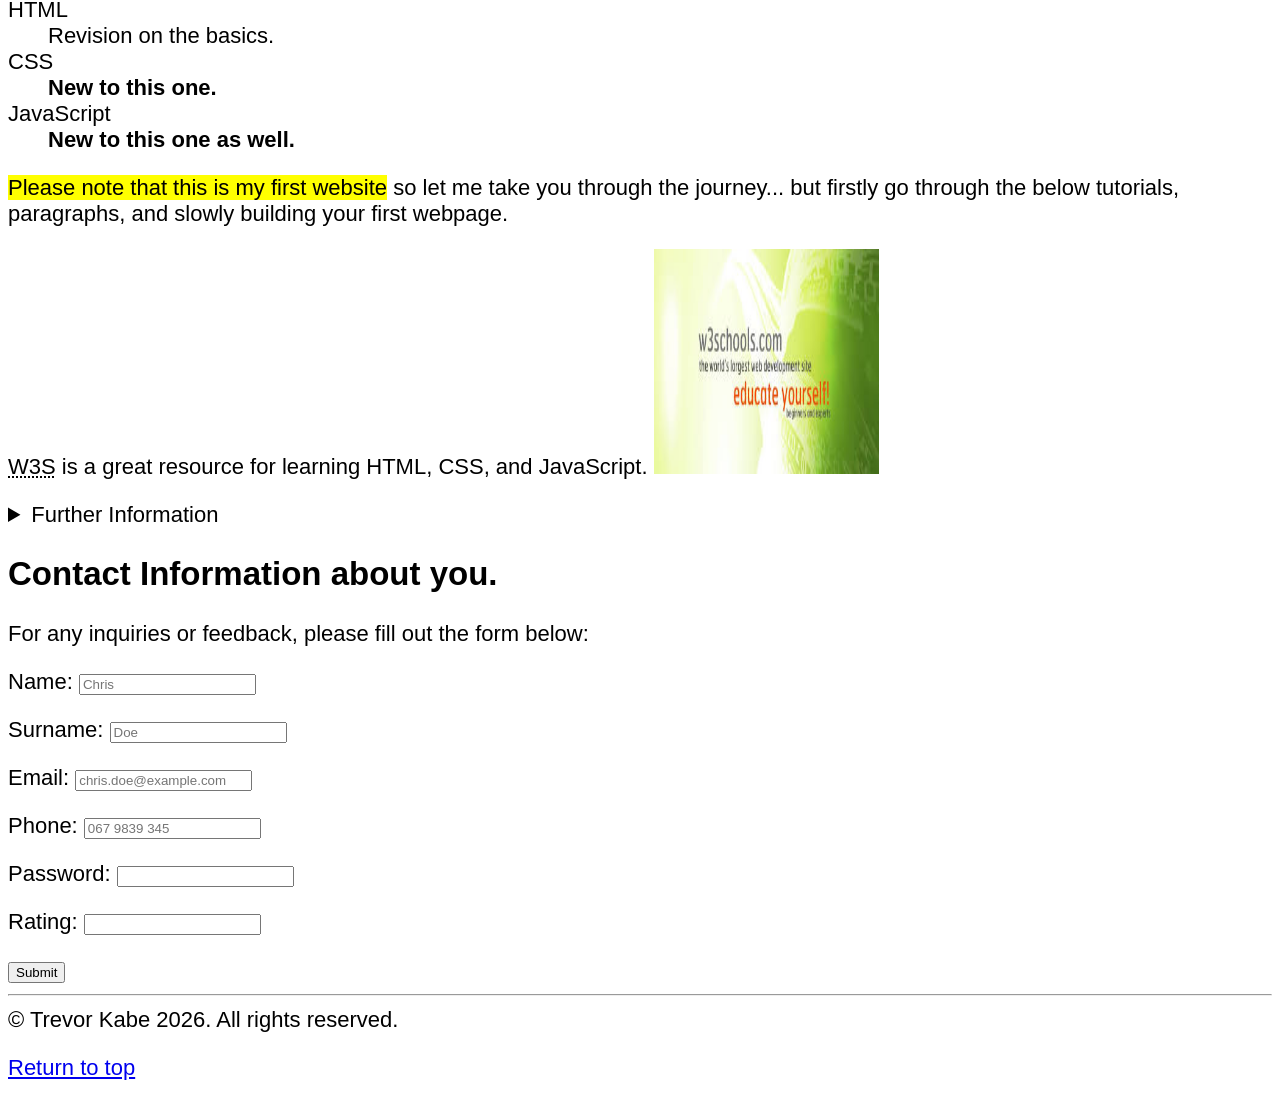
==== commit 05afbecd: "Updates on image" ====
--- a/index.html
+++ b/index.html
@@ -115,11 +115,10 @@
                 code—you're learning to think like a developer. And while you might not know CSS or JavaScript yet, you're
                 laying the foundation, one tag at a time.
             </p> -->
-  <img src="images/W3schools.png" alt="W3Schools" width="225" height="225" loading="lazy" a href="https://www.w3schools.com/html/default.asp" >
             <p>
                 <abbr title="W3Schools">W3S</abbr>
                     is a great resource for learning HTML, CSS, and JavaScript. <!-- It offers comprehensive tutorials, references, and examples that can help you understand the basics and advance your skills. Whether you're a beginner or looking to deepen your knowledge, W3Schools provides a user-friendly platform to explore web development concepts. -->
-                <!-- <a href="https://www.w3schools.com/html/default.asp" target="_blank" rel="noopener">Visit W3Schools.com!</a> -->
+                <a href="https://www.w3schools.com/html/default.asp" target="_blank" rel="noopener"><img src="images/W3schools.png" alt="W3Schools" width="225" height="225" loading="lazy"></a>
             </p>
             <aside>
              <details><summary>Further Information</summary>
